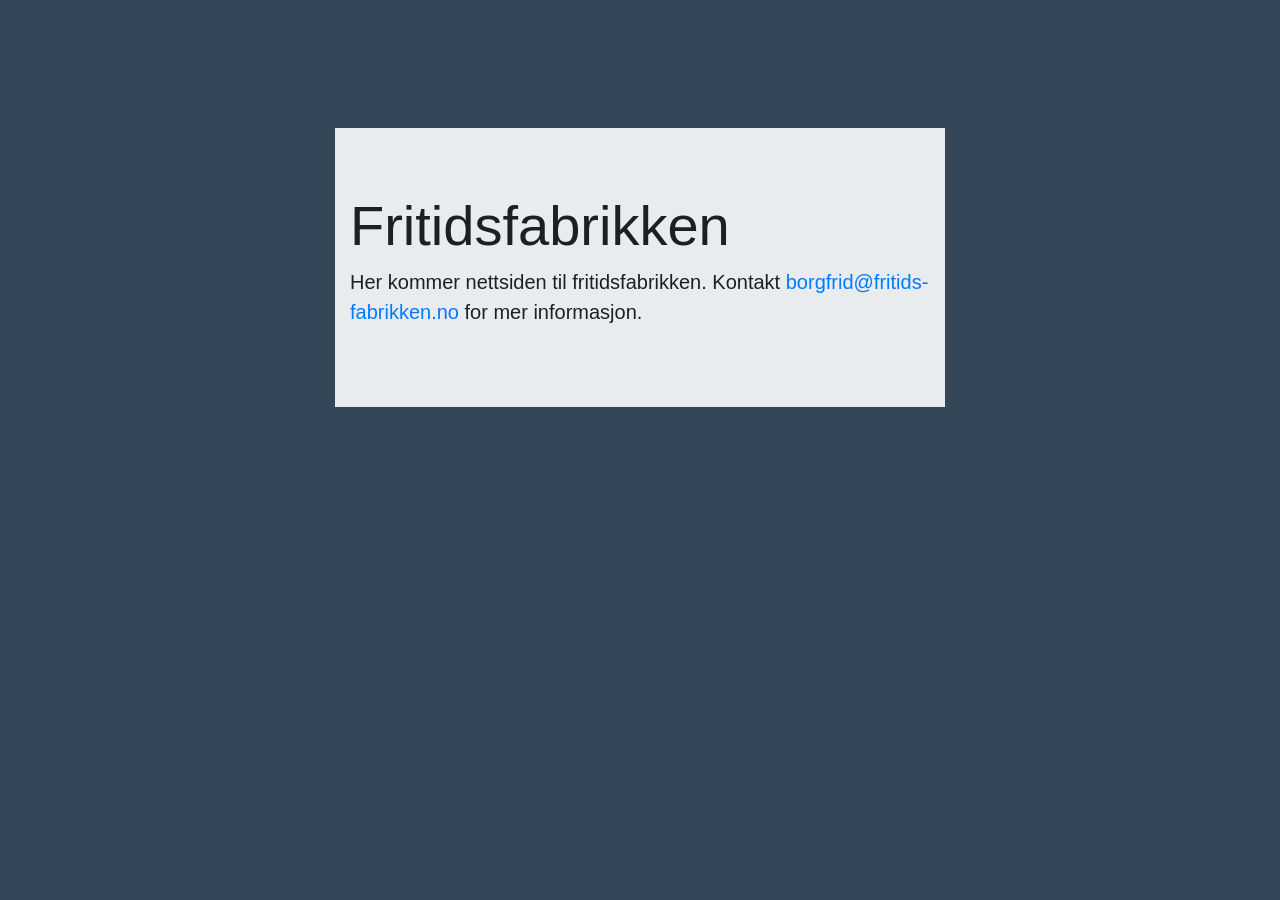
==== public/index.html @ d82b2ac4 "Add firebase" ====
<!DOCTYPE html>
<html>
  <head>
    <meta charset="utf-8">
    <meta name="viewport" content="width=device-width, initial-scale=1">
    <title>Fritidsfabrikken</title>

    <!-- update the version number as needed -->
    <script defer src="/__/firebase/7.16.0/firebase-app.js"></script>
    <!-- include only the Firebase features as you need -->
    <script defer src="/__/firebase/7.16.0/firebase-auth.js"></script>
    <script defer src="/__/firebase/7.16.0/firebase-database.js"></script>
    <script defer src="/__/firebase/7.16.0/firebase-messaging.js"></script>
    <script defer src="/__/firebase/7.16.0/firebase-storage.js"></script>
    <!-- initialize the SDK after all desired features are loaded -->
    <script defer src="/__/firebase/init.js"></script>

    <meta name="description" content="Organisert fritid for alle">
    <meta name="author" content="Fritidsfabrikken">
    <link href="https://stackpath.bootstrapcdn.com/bootstrap/4.4.1/css/bootstrap.min.css" rel="stylesheet" integrity="sha384-Vkoo8x4CGsO3+Hhxv8T/Q5PaXtkKtu6ug5TOeNV6gBiFeWPGFN9MuhOf23Q9Ifjh" crossorigin="anonymous">


    <style media="screen">
      body { background: #ECEFF1; color: rgba(0,0,0,0.87); font-family: Roboto, Helvetica, Arial, sans-serif; margin: 0; padding: 0; }
      #message { background: white; max-width: 360px; margin: 100px auto 16px; padding: 32px 24px; border-radius: 3px; }
      #message h2 { color: #ffa100; font-weight: bold; font-size: 16px; margin: 0 0 8px; }
      #message h1 { font-size: 22px; font-weight: 300; color: rgba(0,0,0,0.6); margin: 0 0 16px;}
      #message p { line-height: 140%; margin: 16px 0 24px; font-size: 14px; }
      #message a { display: block; text-align: center; background: #039be5; text-transform: uppercase; text-decoration: none; color: white; padding: 16px; border-radius: 4px; }
      #message, #message a { box-shadow: 0 1px 3px rgba(0,0,0,0.12), 0 1px 2px rgba(0,0,0,0.24); }
      #load { color: rgba(0,0,0,0.4); text-align: center; font-size: 13px; }
      @media (max-width: 600px) {
        body, #message { margin-top: 0; background: white; box-shadow: none; }
        body { border-top: 16px solid #ffa100; }
      }
    </style>
  </head>
     <body style="background-color: #354658;">
         <div class="col-lg-6 col-md-6 col-sm-6 col-xs-6 offset-3 float-md-      center"
              style="padding-top: 10%;">
<div class="jumbotron jumbotron-fluid">
  <div class="container">
    <h1 class="display-4">Fritidsfabrikken</h1>
    <p class="lead">Her kommer nettsiden til fritidsfabrikken. Kontakt <a href="mailto:borgfrid@fritids-fabrikken.no">borgfrid@fritids-fabrikken.no</a> for mer informasjon.</p>
  </div>
</div>

    <script>
      document.addEventListener('DOMContentLoaded', function() {
        // // 🔥🔥🔥🔥🔥🔥🔥🔥🔥🔥🔥🔥🔥🔥🔥🔥🔥🔥🔥🔥🔥🔥🔥🔥🔥🔥🔥🔥🔥🔥🔥
        // // The Firebase SDK is initialized and available here!
        //
        // firebase.auth().onAuthStateChanged(user => { });
        // firebase.database().ref('/path/to/ref').on('value', snapshot => { });
        // firebase.messaging().requestPermission().then(() => { });
        // firebase.storage().ref('/path/to/ref').getDownloadURL().then(() => { });
        //
        // // 🔥🔥🔥🔥🔥🔥🔥🔥🔥🔥🔥🔥🔥🔥🔥🔥🔥🔥🔥🔥🔥🔥🔥🔥🔥🔥🔥🔥🔥🔥🔥

        try {
          let app = firebase.app();
          let features = ['auth', 'database', 'messaging', 'storage'].filter(feature => typeof app[feature] === 'function');
          document.getElementById('load').innerHTML = `Firebase SDK loaded with ${features.join(', ')}`;
        } catch (e) {
          console.error(e);
          document.getElementById('load').innerHTML = 'Error loading the Firebase SDK, check the console.';
        }
      });
    </script>
  </body>
</html>
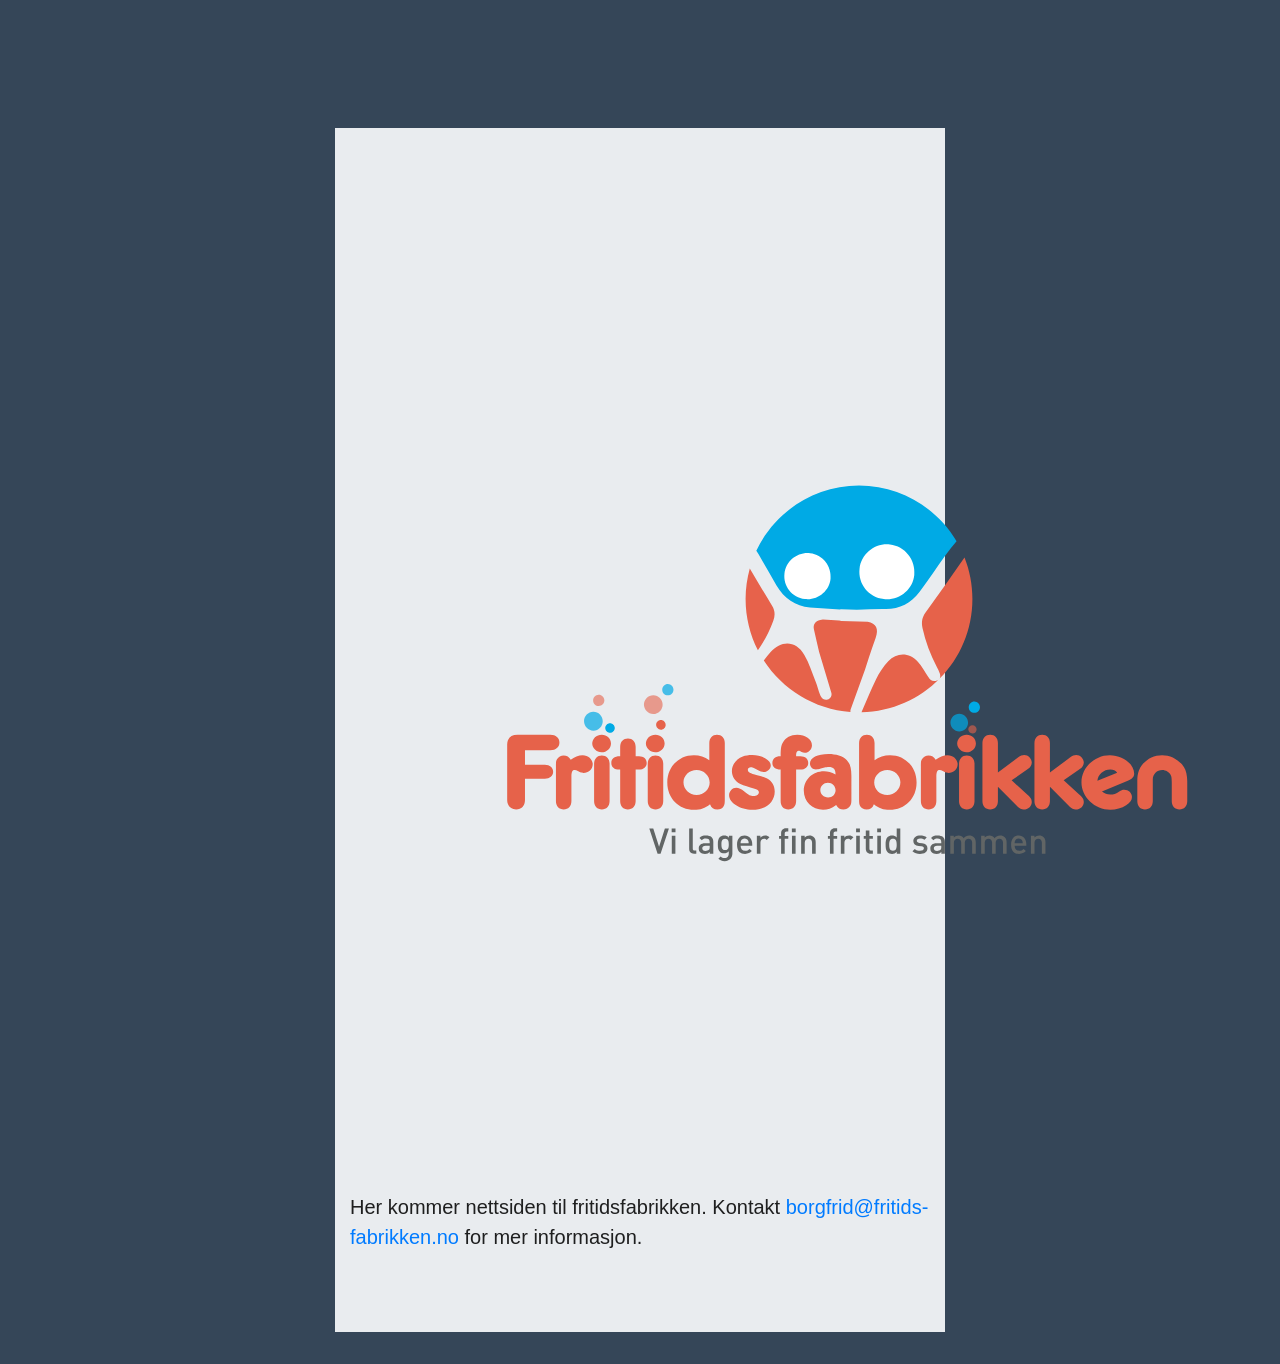
==== commit ccbd8824: "Logo" ====
--- a/public/index.html
+++ b/public/index.html
@@ -40,7 +40,7 @@
               style="padding-top: 10%;">
 <div class="jumbotron jumbotron-fluid">
   <div class="container">
-    <h1 class="display-4">Fritidsfabrikken</h1>
+      <img src="logo.svg" alt="Fritidsfabrikken"/>
     <p class="lead">Her kommer nettsiden til fritidsfabrikken. Kontakt <a href="mailto:borgfrid@fritids-fabrikken.no">borgfrid@fritids-fabrikken.no</a> for mer informasjon.</p>
   </div>
 </div>
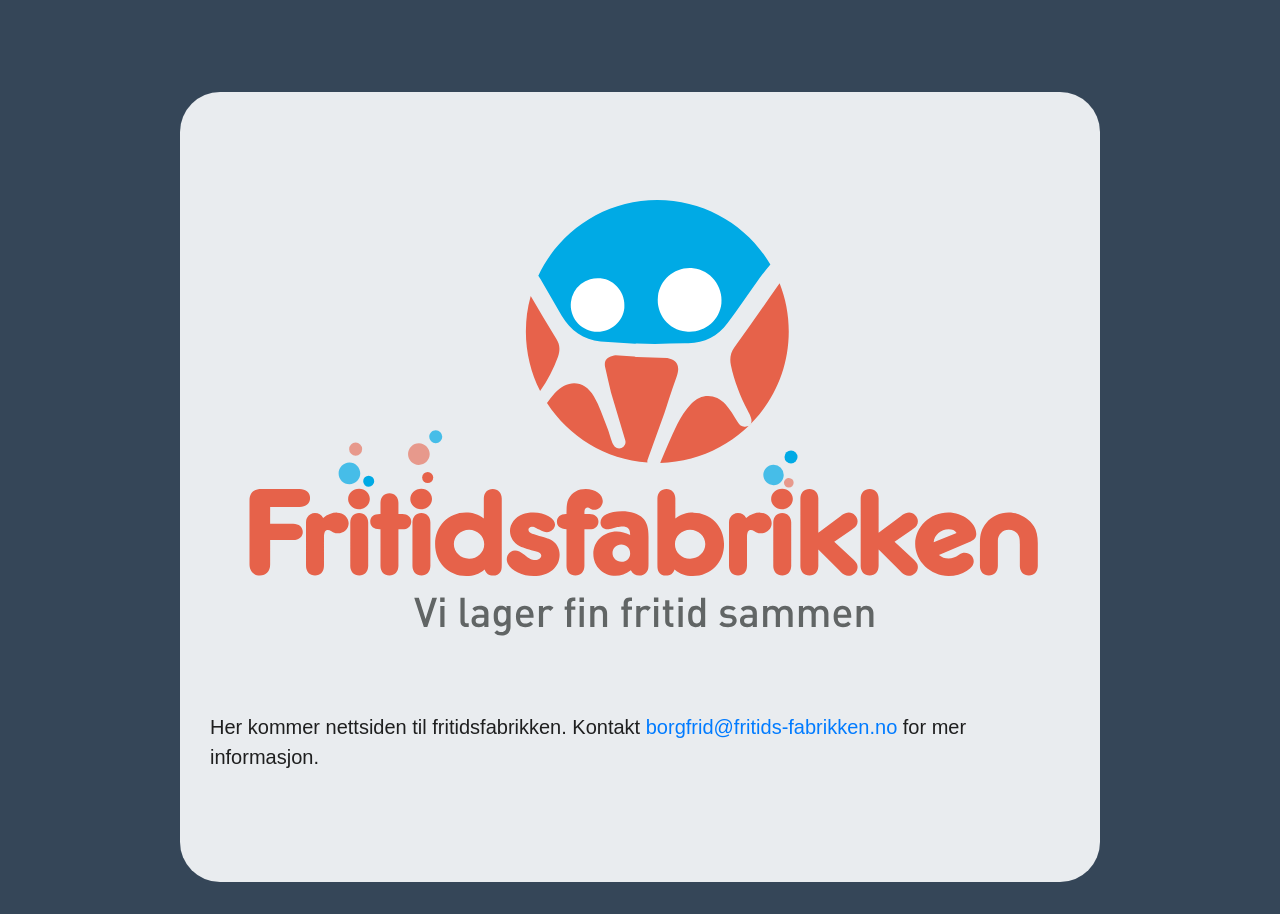
==== commit 3e6b9c61: "logo" ====
--- a/public/index.html
+++ b/public/index.html
@@ -36,14 +36,18 @@
     </style>
   </head>
      <body style="background-color: #354658;">
-         <div class="col-lg-6 col-md-6 col-sm-6 col-xs-6 offset-3 float-md-      center"
-              style="padding-top: 10%;">
-<div class="jumbotron jumbotron-fluid">
-  <div class="container">
-      <img src="logo.svg" alt="Fritidsfabrikken"/>
-    <p class="lead">Her kommer nettsiden til fritidsfabrikken. Kontakt <a href="mailto:borgfrid@fritids-fabrikken.no">borgfrid@fritids-fabrikken.no</a> for mer informasjon.</p>
-  </div>
-</div>
+          <div class="container">
+            <div class="row">
+                <div class="col-sm-12 col-md-10 col-lg-10 mx-auto">
+                    <div class="jumbotron jumbotron-fluid" style="margin-top:10%; border-radius: 40px">
+                        <img src="logo.svg" class="img img-fluid" alt="Fritidsfabrikken" style="width: 100%"/>
+                        <p class="lead" style="padding:30px">
+                        Her kommer nettsiden til fritidsfabrikken. Kontakt <a href="mailto:borgfrid@fritids-fabrikken.no">borgfrid@fritids-fabrikken.no</a> for mer informasjon.</p>
+
+                    </div>
+                </div>
+            </div>
+        </div>
 
     <script>
       document.addEventListener('DOMContentLoaded', function() {
